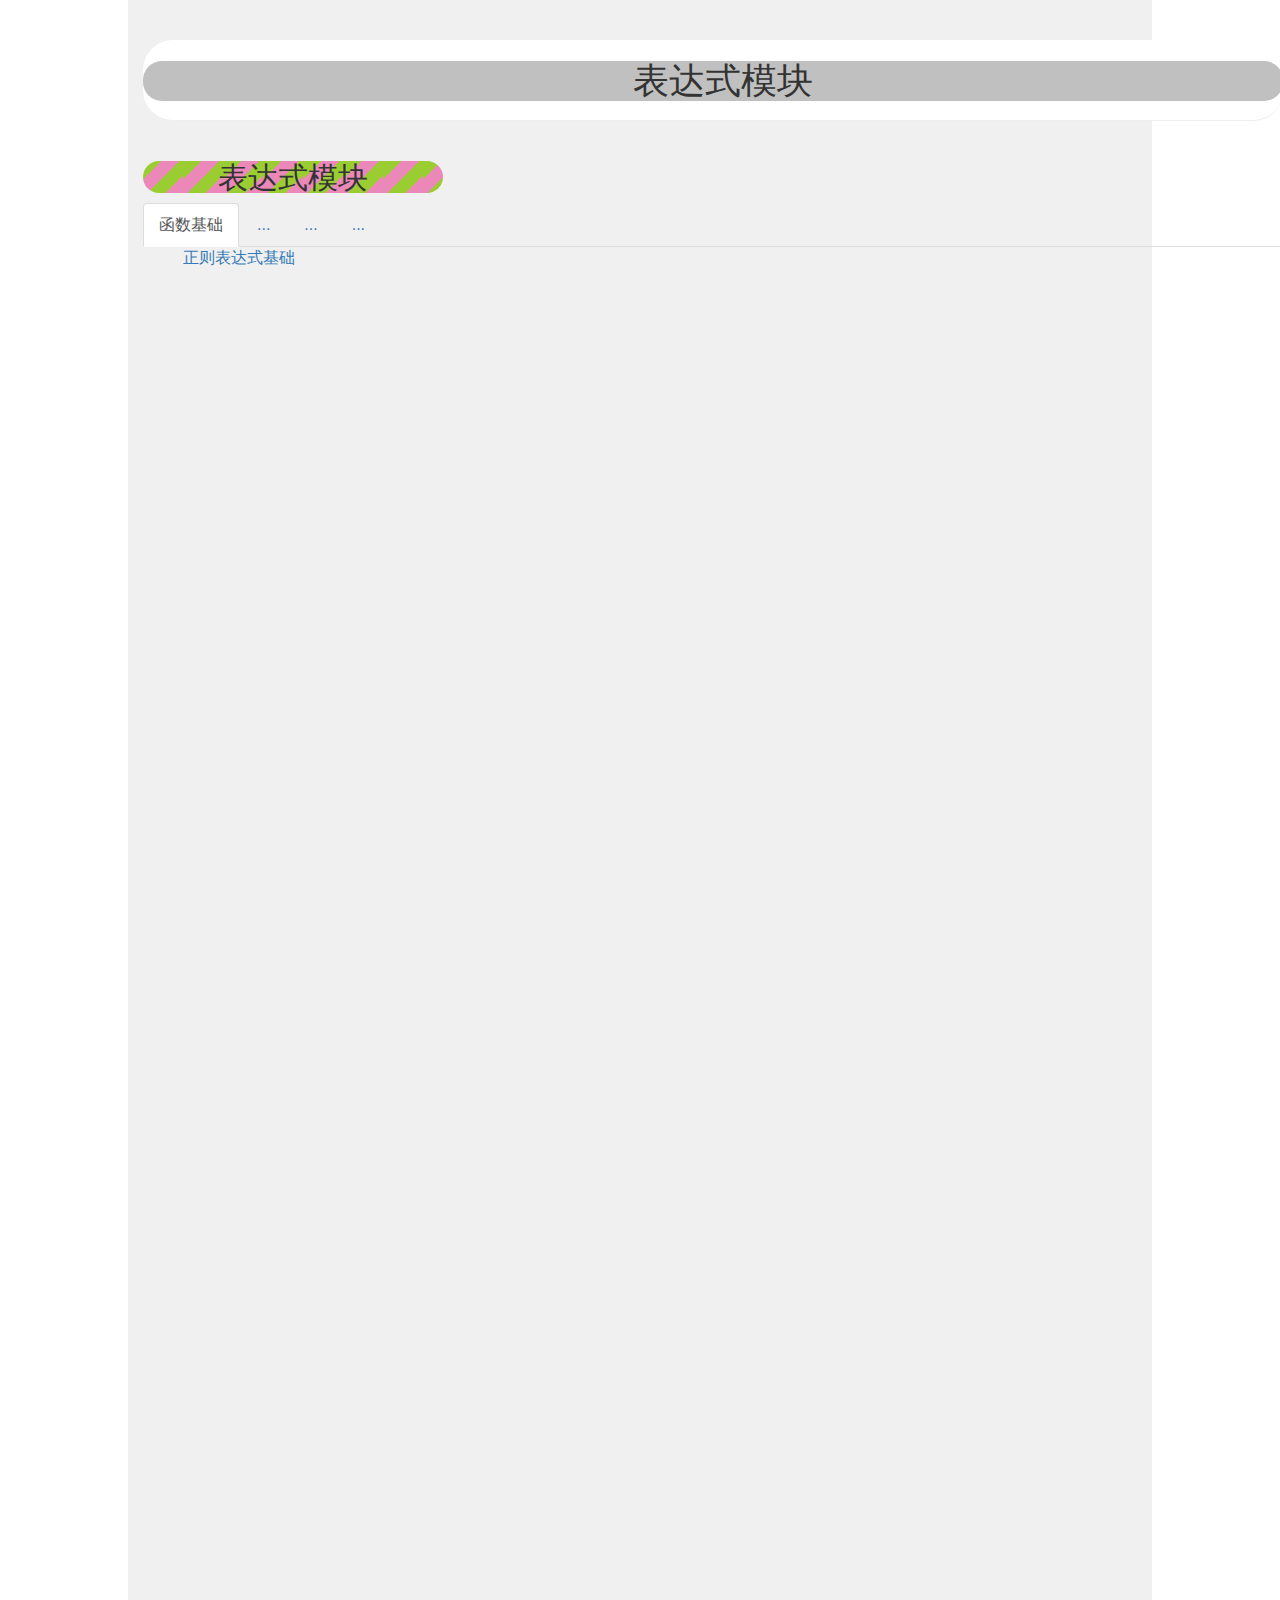
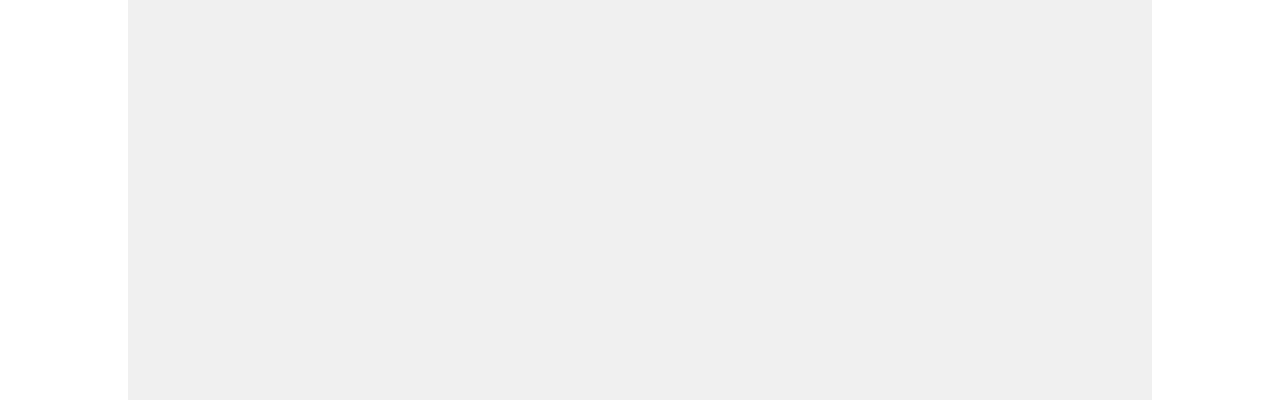
==== HTML/表达式模块.html @ 1cff2645 "add ." ====
<!DOCTYPE html>
<html lang="en">

<head>
    <meta charset="UTF-8">
    <meta name="viewport" content="width=device-width, initial-scale=1.0">
    <title>数据类型</title>
    <script src="../lib/jquery/jquery.js"></script>
    <script src="../lib/Bootstrap/js/bootstrap.js"></script>
    <link rel="stylesheet" href="../lib/Bootstrap/css/bootstrap.css">
    <link rel="stylesheet" href="../lib/css/base.css">
    <link rel="stylesheet" href="../lib/css/index.css">
</head>

<body>
<header id="header">
    <div class="container">
        <div class="page-header header_top">
            <h1>表达式模块</h1>
        </div>
    </div>
</header>
<main id="main">
    <div class="container">
        <h2 class="dongtai">表达式模块</h2>
        <!--面向对象 -->
        <ul class="nav nav-tabs" role="tablist">
            <li role="presentation" class="active"><a href="#num01" aria-controls="home" role="tab"
                                                      data-toggle="tab">函数基础</a></li>
            <li role="presentation"><a href="#num02" aria-controls="profile" role="tab"
                                       data-toggle="tab">...</a></li>
            <li role="presentation"><a href="#num03" aria-controls="messages" role="tab"
                                       data-toggle="tab">...</a>
            </li>
            <li role="presentation"><a href="#num04" aria-controls="settings" role="tab"
                                       data-toggle="tab">...</a></li>
        </ul>

        <!-- Tab panes -->
        <div class="tab-content">
            <div role="tabpanel" class="tab-pane active" id="num01">
                <ul class="list">
                    <li><a href="HTML/函数基础/正则表达式基础.html">正则表达式基础</a></li>
                    <li></li>
                    <li></li>
                    <li></li>
                    <li></li>
                    <li></li>
                </ul>
            </div>
            <div role="tabpanel" class="tab-pane" id="num02">
                <ul class="list">
                    <li></li>
                    <li></li>
                    <li></li>
                    <li></li>
                    <li></li>
                    <li></li>
                </ul>
            </div>
            <div role="tabpanel" class="tab-pane" id="num03">
                <ul class="list">
                    <li></li>
                    <li></li>
                    <li></li>
                    <li></li>
                    <li></li>
                    <li></li>
                </ul>
            </div>
            <div role="tabpanel" class="tab-pane" id="num04">
                <ul class="list">
                    <li></li>
                    <li></li>
                    <li></li>
                    <li></li>
                    <li></li>
                    <li></li>
                </ul>
            </div>
        </div>

    </div>
</main>

</body>

</html>
---- lib/css/base.css ----
html{
        background-color: #fff;
    }
    body{
        width: 80%;
        height: 2000px;
        margin: 0 auto;
        background-color: #f0f0f0;
        font-size: 16px;
    }
    ul{
        list-style-type: none;
    }
---- lib/css/index.css ----
#header .header_top{
    background-color: #fff;
    padding-top: 1px;
    border-radius: 30px;
}



#header .header_top h1{
    background-color: #c0c0c0;
    padding-left: 20px;
    border-radius: 19px;
    text-align: center;

}

#main .dongtai{
        width: 300px;
        height: 32px;
        text-align: center;
        border-radius: 16px;
        background-color: rgb(235, 135, 185);
        background-position: 0 0;

        background-image: linear-gradient(
                135deg,
                yellowgreen 25%,
                transparent 25%,
                transparent 50%,
                yellowgreen 50%,
                yellowgreen 75%,
                transparent 75%,
                transparent 100%
        );
        background-size: 40px;
        animation: move 1s infinite linear;
    }

    @keyframes move {
        0%{
            background-position: 0 0;
        }
        100%{
            background-position: 180px 0;
        }
    }
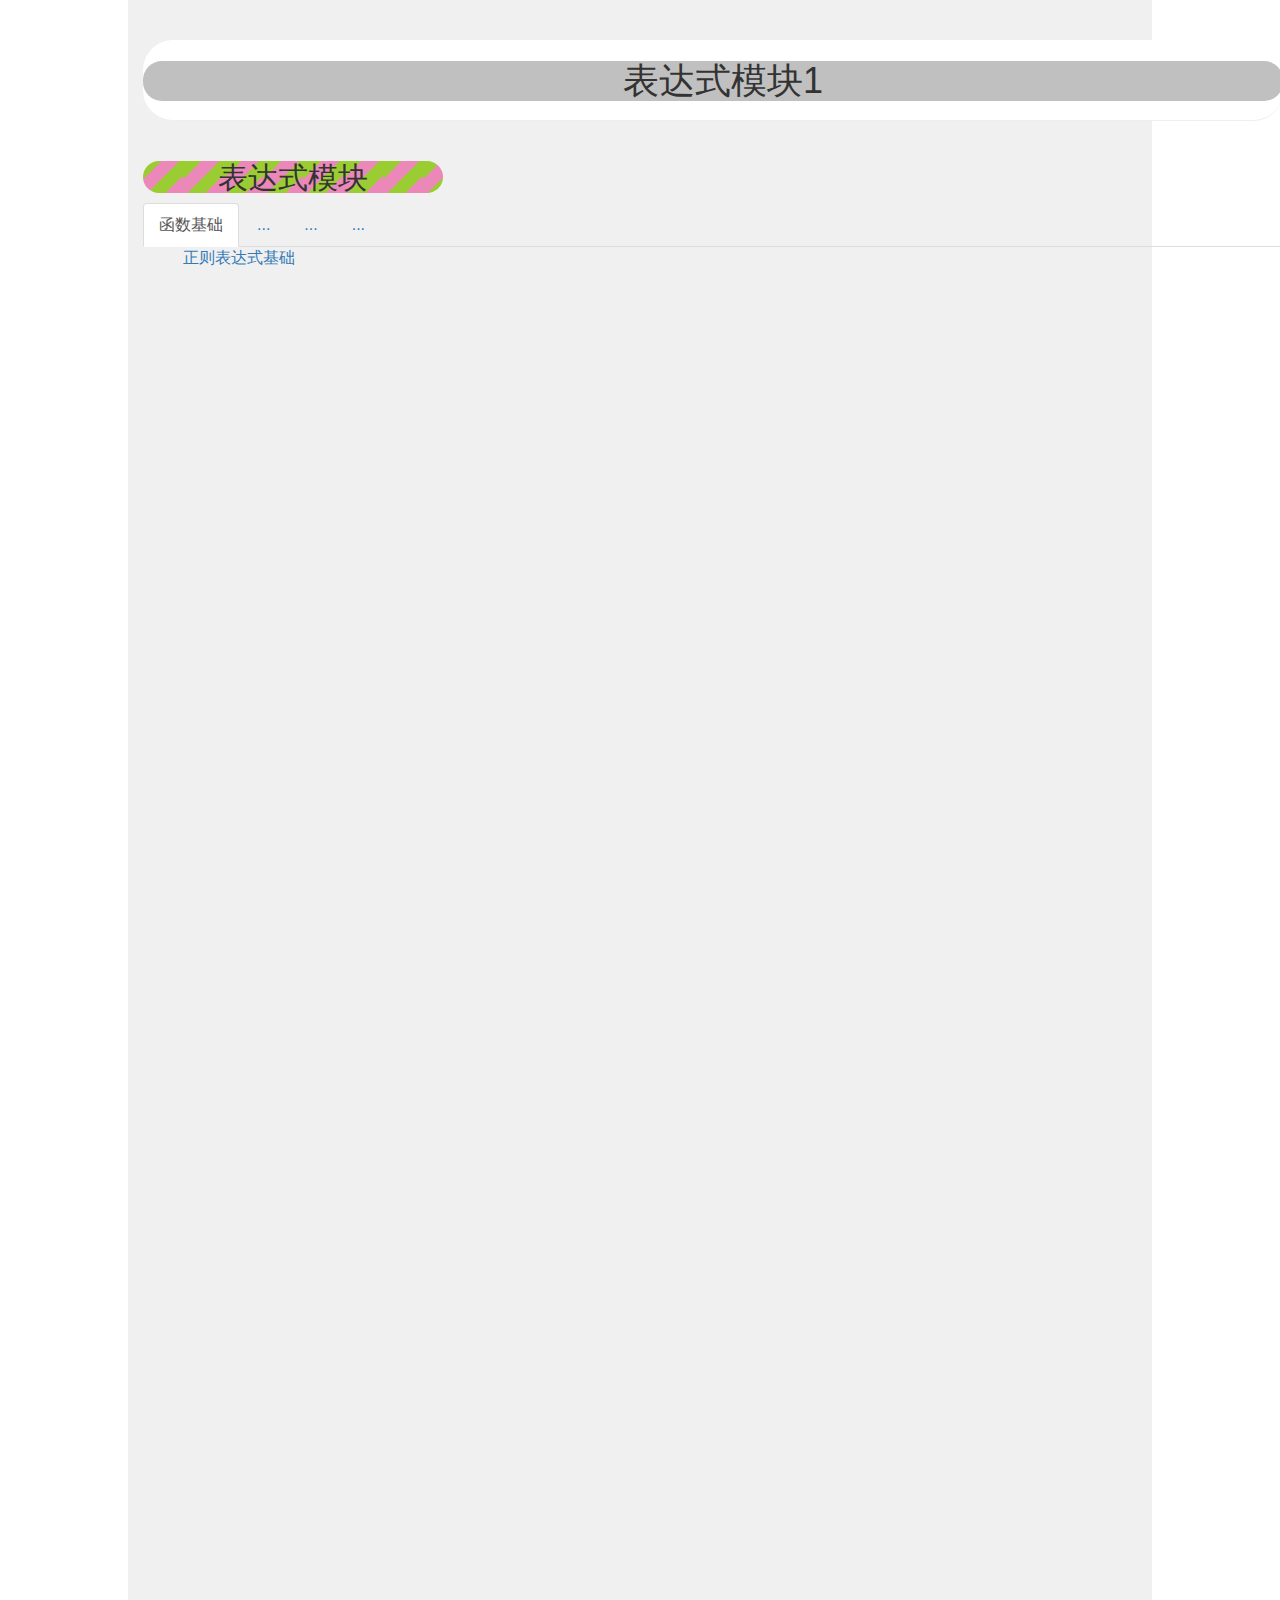
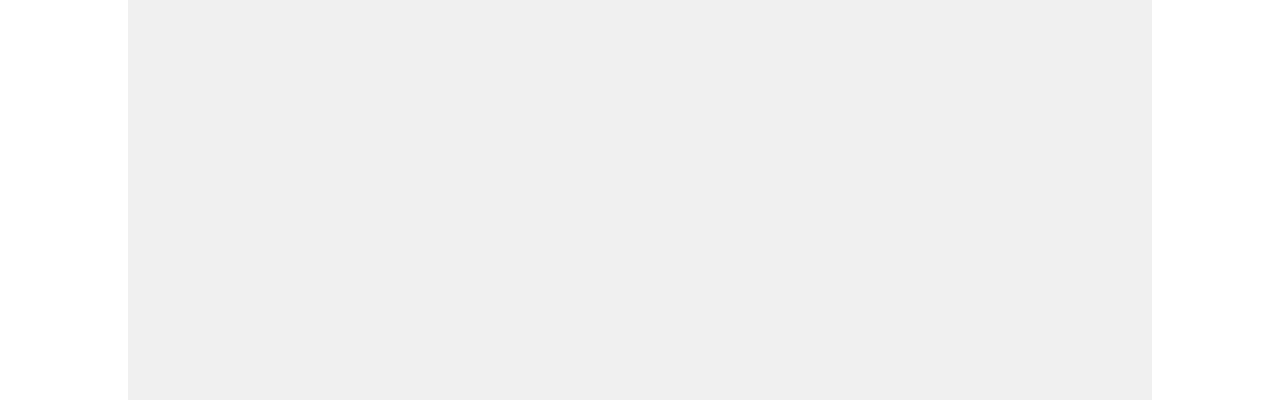
==== commit 75258ac7: "11" ====
--- a/HTML/表达式模块.html
+++ b/HTML/表达式模块.html
@@ -16,7 +16,7 @@
 <header id="header">
     <div class="container">
         <div class="page-header header_top">
-            <h1>表达式模块</h1>
+            <h1>表达式模块1</h1>
         </div>
     </div>
 </header>
